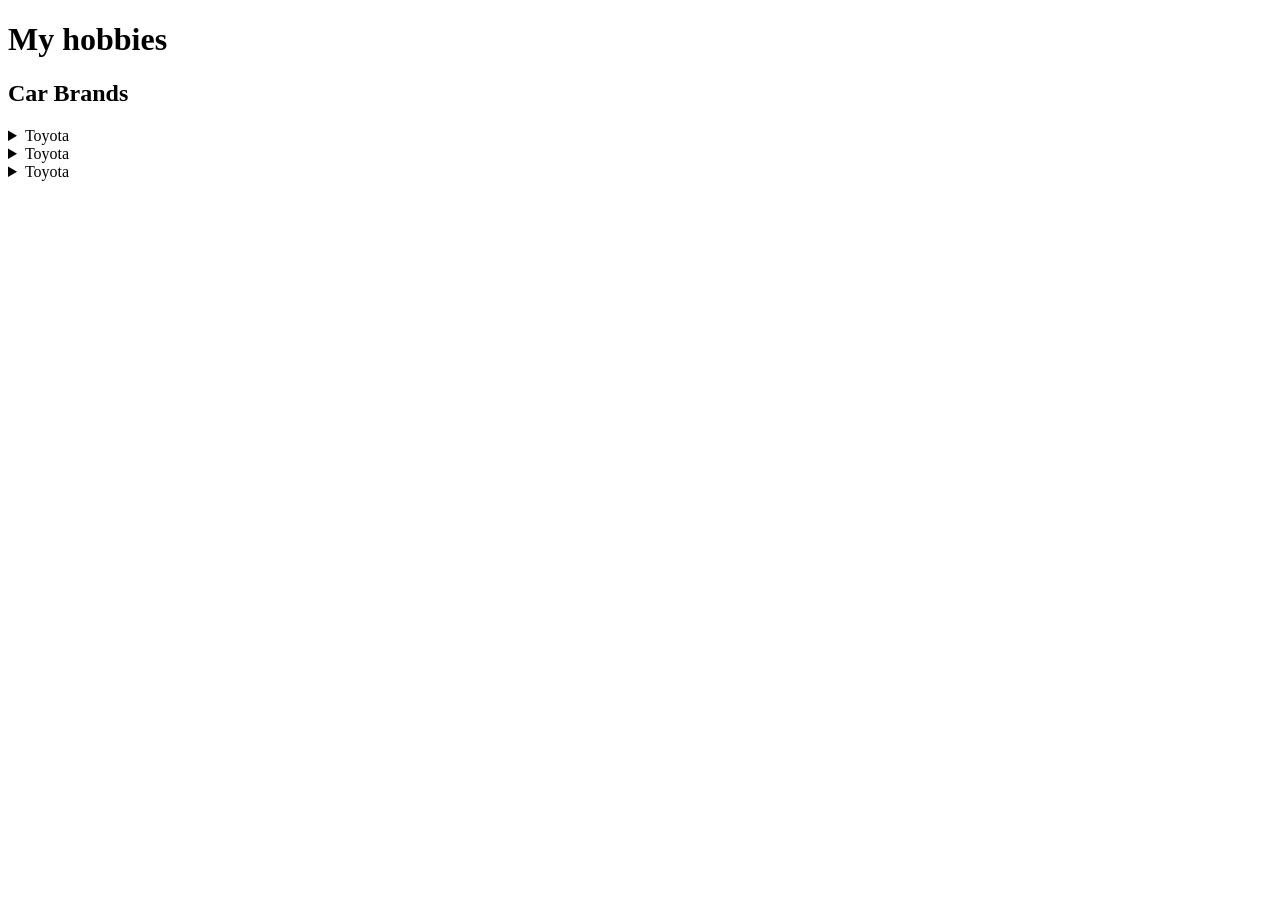
==== hobbies.html @ 164504cf "Update hobbies.html" ====
<!DOCTYPE html>
   <html>
  <head>
     <meta charset = "utf-8>
      <title>My Hobbies</title>
      <style></style>
       </head>
       <body>
       <div id ="divcontainer">
          <h1>My hobbies</h1>
  </div>
    <h2>Car Brands</h2>
    <details>
      <summary>Toyota</summary>
      <ul>
        <li>Toyota Land cruiser70
            <img src="images /cars/Toyota land cruiser70.jpg"/>
      </li>
        <li> Toyota Land cruiser
          <img src="images/cars/Toyota land cruiser.jpg"/>
        </li>
        <li>Bmw I8
          <img src="images/cars/Bmw I8.jpg"/>
        </li>
      </ul>
    </details>
       </body>
    
        <details>
      <summary>Toyota</summary>
      <ul>
        <li>Toyota Land cruiser70
            <img src="images /cars/Toyota land cruiser70.jpg"/>
      </li>
        <li>Toyota land cruiser
          <img src="images/cars/Toyota land cruiser.jpg"/>
        </li>
        <li>Bmw I8
          <img src="images/cars/Bmw I8.jpg"/>
        </li>
      </ul>
    </details>
    
        <details>
      <summary>Toyota</summary>
      <ul>
        <li>Toyota Land cruiser70
            <img src="images /cars/Toyota land cruiser70.jpg"/>
      </li>
        <li>Toyota land cruiser
          <img src="images/cars/Toyotaland cruiser.jpg"/>
        </li>
        <li>Bmw I8
          <img src="images/cars/Bmw I8.jpg"/>
        </li>
      </ul>
    </details>
  </div>
  </body>
   </html>
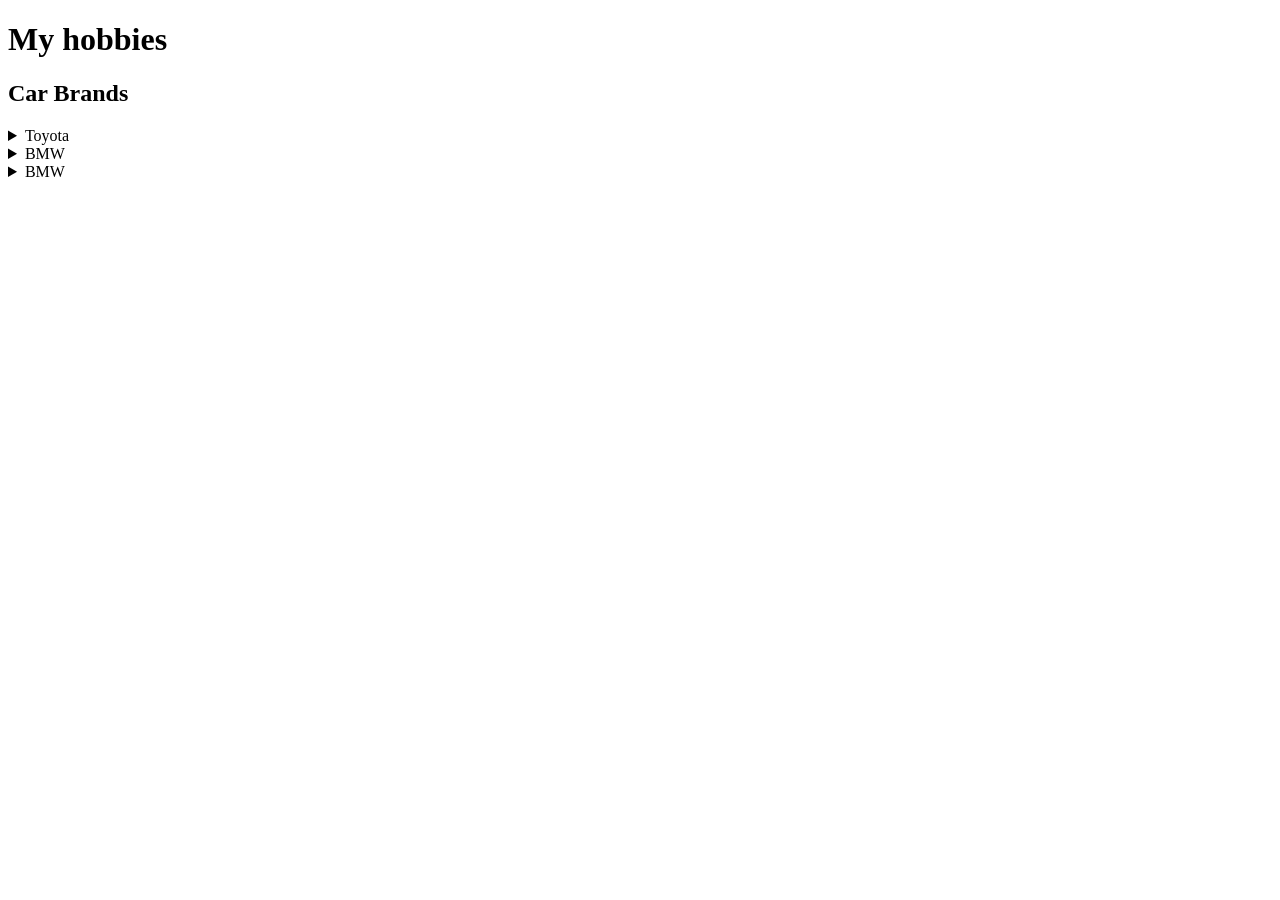
==== commit f800bf5c: "Update hobbies.html" ====
--- a/hobbies.html
+++ b/hobbies.html
@@ -13,26 +13,25 @@
     <details>
       <summary>Toyota</summary>
       <ul>
-        <li>Toyota Land cruiser70
-            <img src="images /cars/Toyota land cruiser70.jpg"/>
+        <li>toyota land cruiser
+            <img src="images /cars/toyota land cruiser.jpg"/>
       </li>
-        <li> Toyota Land cruiser
-          <img src="images/cars/Toyota land cruiser.jpg"/>
+        <li> BMW M4
+          <img src="images/cars/BMW M4.jpg"/>
         </li>
         <li>Bmw I8
           <img src="images/cars/Bmw I8.jpg"/>
         </li>
       </ul>
     </details>
-       </body>
     
         <details>
-      <summary>Toyota</summary>
+      <summary>BMW</summary>
       <ul>
-        <li>Toyota Land cruiser70
-            <img src="images /cars/Toyota land cruiser70.jpg"/>
+        <li>M4
+            <img src="images /BMW M4.jpg"/>
       </li>
-        <li>Toyota land cruiser
+        <li>toyota land cruiser
           <img src="images/cars/Toyota land cruiser.jpg"/>
         </li>
         <li>Bmw I8
@@ -42,12 +41,12 @@
     </details>
     
         <details>
-      <summary>Toyota</summary>
+      <summary>BMW </summary>
       <ul>
-        <li>Toyota Land cruiser70
-            <img src="images /cars/Toyota land cruiser70.jpg"/>
+        <li>M4
+            <img src="images /cars/BMW M4.jpg"/>
       </li>
-        <li>Toyota land cruiser
+        <li>toyota land cruiser
           <img src="images/cars/Toyotaland cruiser.jpg"/>
         </li>
         <li>Bmw I8
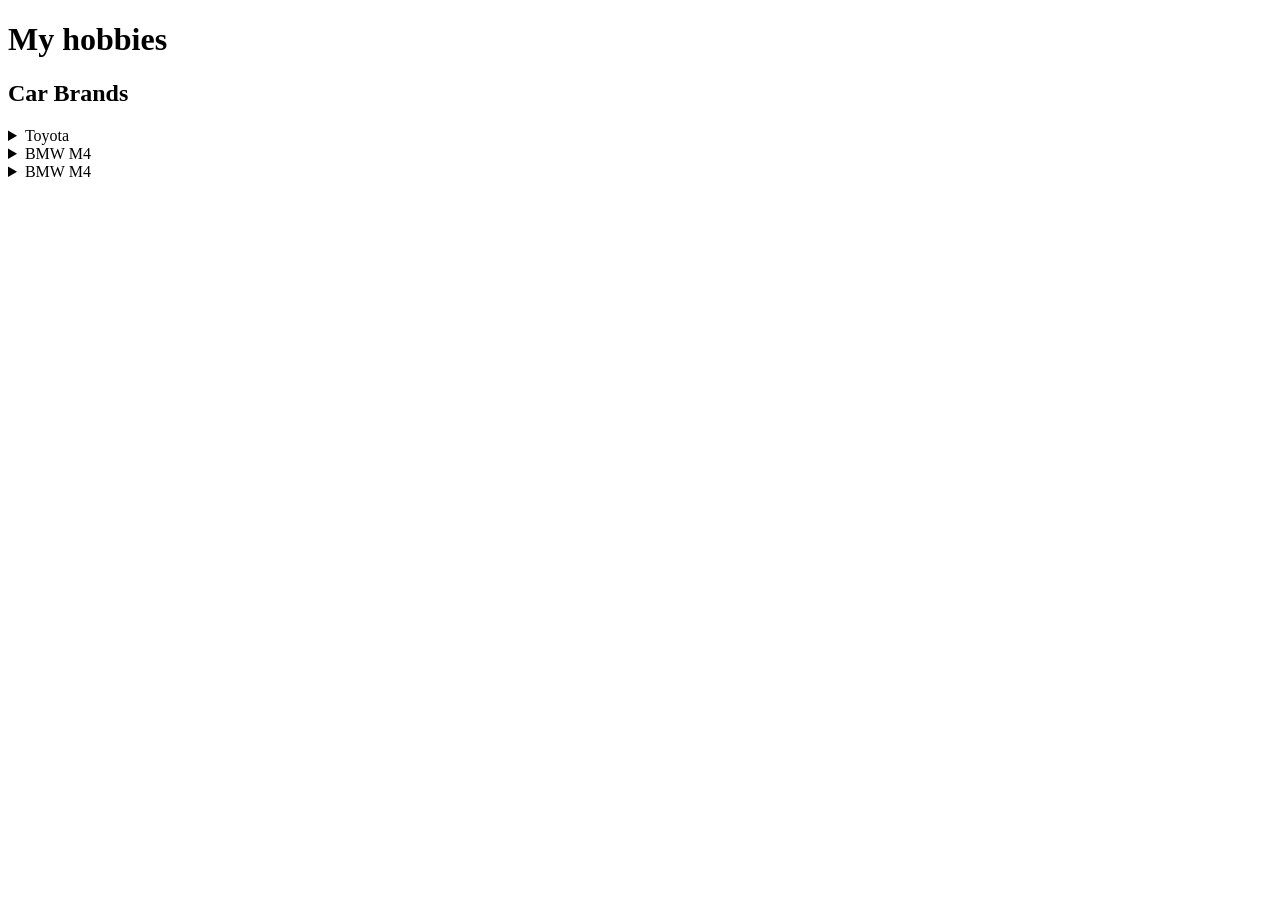
==== commit 6a0e924c: "Update hobbies.html" ====
--- a/hobbies.html
+++ b/hobbies.html
@@ -14,22 +14,21 @@
       <summary>Toyota</summary>
       <ul>
         <li>toyota land cruiser
-            <img src="images /cars/toyota land cruiser.jpg"/>
+            <img src="images/cars/toyota land cruiser.jpg"/>
       </li>
         <li> BMW M4
-          <img src="images/cars/BMW M4.jpg"/>
+          <img src="images/cars/BMW M4.png"/>
         </li>
         <li>Bmw I8
           <img src="images/cars/Bmw I8.jpg"/>
         </li>
       </ul>
     </details>
-    
         <details>
-      <summary>BMW</summary>
+      <summary>BMW M4</summary>
       <ul>
         <li>M4
-            <img src="images /BMW M4.jpg"/>
+            <img src="images/BMW M4.png"/>
       </li>
         <li>toyota land cruiser
           <img src="images/cars/Toyota land cruiser.jpg"/>
@@ -39,12 +38,11 @@
         </li>
       </ul>
     </details>
-    
         <details>
-      <summary>BMW </summary>
+      <summary>BMW M4</summary>
       <ul>
         <li>M4
-            <img src="images /cars/BMW M4.jpg"/>
+            <img src="images/cars/BMW M4.png"/>
       </li>
         <li>toyota land cruiser
           <img src="images/cars/Toyotaland cruiser.jpg"/>
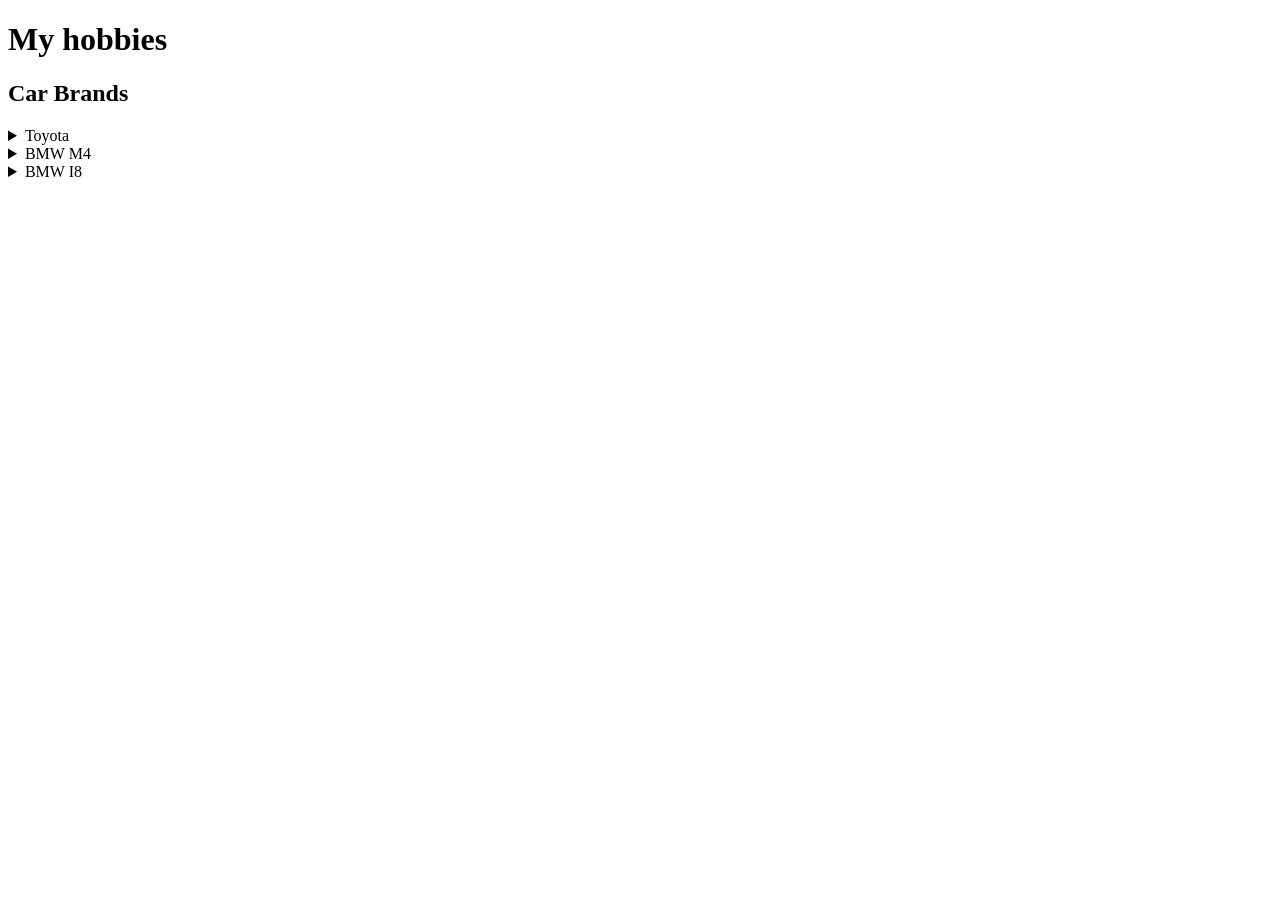
==== commit 2c82eb33: "Update hobbies.html" ====
--- a/hobbies.html
+++ b/hobbies.html
@@ -39,16 +39,16 @@
       </ul>
     </details>
         <details>
-      <summary>BMW M4</summary>
+      <summary>BMW I8</summary>
       <ul>
-        <li>M4
-            <img src="images/cars/BMW M4.png"/>
+        <li>I8
+            <img src="images/cars/BMW I8.png"/>
       </li>
         <li>toyota land cruiser
           <img src="images/cars/Toyotaland cruiser.jpg"/>
         </li>
-        <li>Bmw I8
-          <img src="images/cars/Bmw I8.jpg"/>
+        <li>Bmw M4
+          <img src="images/cars/Bmw M4.jpg"/>
         </li>
       </ul>
     </details>
